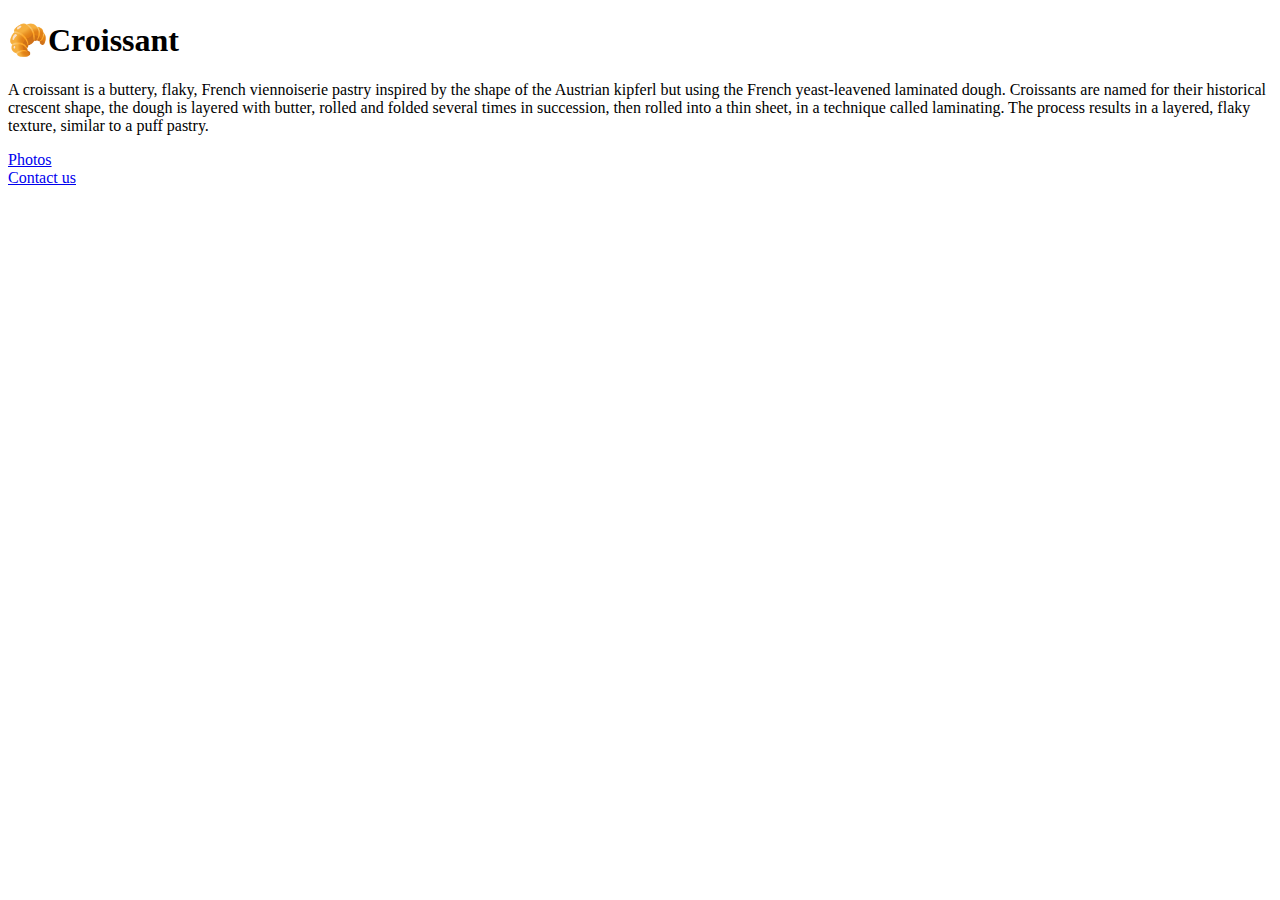
==== index.html @ 1ada83ae "Added html details on the page" ====
<!DOCTYPE html>
<html lang="en">
  <head>
    <meta charset="UTF-8" />
    <meta http-equiv="X-UA-Compatible" content="IE=edge" />
    <meta name="viewport" content="width=device-width, initial-scale=1.0" />
    <!-- CSS only -->
    <link
      href="https://cdn.jsdelivr.net/npm/bootstrap@5.2.0/dist/css/bootstrap.min.css"
      rel="stylesheet"
      integrity="sha384-gH2yIJqKdNHPEq0n4Mqa/HGKIhSkIHeL5AyhkYV8i59U5AR6csBvApHHNl/vI1Bx"
      crossorigin="anonymous"
    />
    <!-- JavaScript Bundle with Popper -->
    <script
      src="https://cdn.jsdelivr.net/npm/bootstrap@5.2.0/dist/js/bootstrap.bundle.min.js"
      integrity="sha384-A3rJD856KowSb7dwlZdYEkO39Gagi7vIsF0jrRAoQmDKKtQBHUuLZ9AsSv4jD4Xa"
      crossorigin="anonymous"
    ></script>
    <title>Home</title>
  </head>
  <body class="container">
    <h1>🥐Croissant</h1>
    <p>
      A croissant is a buttery, flaky, French viennoiserie pastry inspired by
      the shape of the Austrian kipferl but using the French yeast-leavened
      laminated dough. Croissants are named for their historical crescent shape,
      the dough is layered with butter, rolled and folded several times in
      succession, then rolled into a thin sheet, in a technique called
      laminating. The process results in a layered, flaky texture, similar to a
      puff pastry.
    </p>
    <div class="container">
      <div class="d-flex justify-content-center">
        <div class="col-6">
          <a class="btn btn-primary" href="/photo.html" role="button">Photos</a>
        </div>
        <div class="col-6>">
          <a class="btn btn-primary" href="/contact.html" role="button"
            >Contact us</a
          >
        </div>
      </div>
    </div>
  </body>
</html>
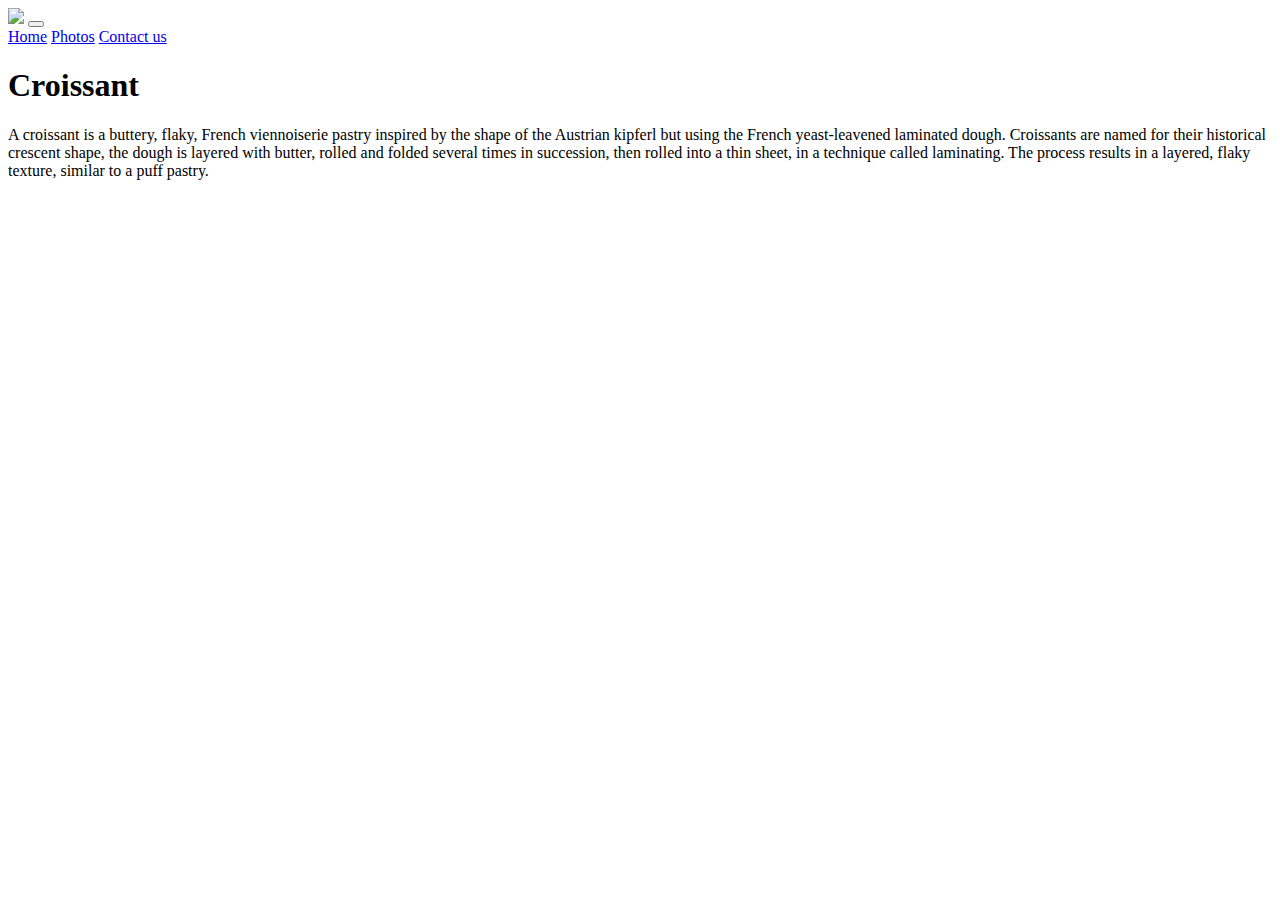
==== commit 7fe01127: "amended footer and header" ====
--- a/index.html
+++ b/index.html
@@ -20,7 +20,36 @@
     <title>Home</title>
   </head>
   <body class="container">
-    <h1>🥐Croissant</h1>
+    <nav class="navbar navbar-expand-lg bg-light">
+      <div class="container-fluid">
+        <img
+          src="https://cdn4.iconfinder.com/data/icons/food-and-drink-1-2/64/croissant-bake-breakfast-food-bakery-512.png"
+          class="navbar-brand"
+          width="40px"
+        />
+        <button
+          class="navbar-toggler"
+          type="button"
+          data-bs-toggle="collapse"
+          data-bs-target="#navbarNavAltMarkup"
+          aria-controls="navbarNavAltMarkup"
+          aria-expanded="false"
+          aria-label="Toggle navigation"
+        >
+          <span class="navbar-toggler-icon"></span>
+        </button>
+        <div class="collapse navbar-collapse" id="navbarNavAltMarkup">
+          <div class="navbar-nav">
+            <a class="nav-link active" aria-current="page" href="/index.html"
+              >Home</a
+            >
+            <a class="nav-link" href="/photo.html">Photos</a>
+            <a class="nav-link" href="/contact.html">Contact us</a>
+          </div>
+        </div>
+      </div>
+    </nav>
+    <h1>Croissant</h1>
     <p>
       A croissant is a buttery, flaky, French viennoiserie pastry inspired by
       the shape of the Austrian kipferl but using the French yeast-leavened
@@ -30,17 +59,5 @@
       laminating. The process results in a layered, flaky texture, similar to a
       puff pastry.
     </p>
-    <div class="container">
-      <div class="d-flex justify-content-center">
-        <div class="col-6">
-          <a class="btn btn-primary" href="/photo.html" role="button">Photos</a>
-        </div>
-        <div class="col-6>">
-          <a class="btn btn-primary" href="/contact.html" role="button"
-            >Contact us</a
-          >
-        </div>
-      </div>
-    </div>
   </body>
 </html>
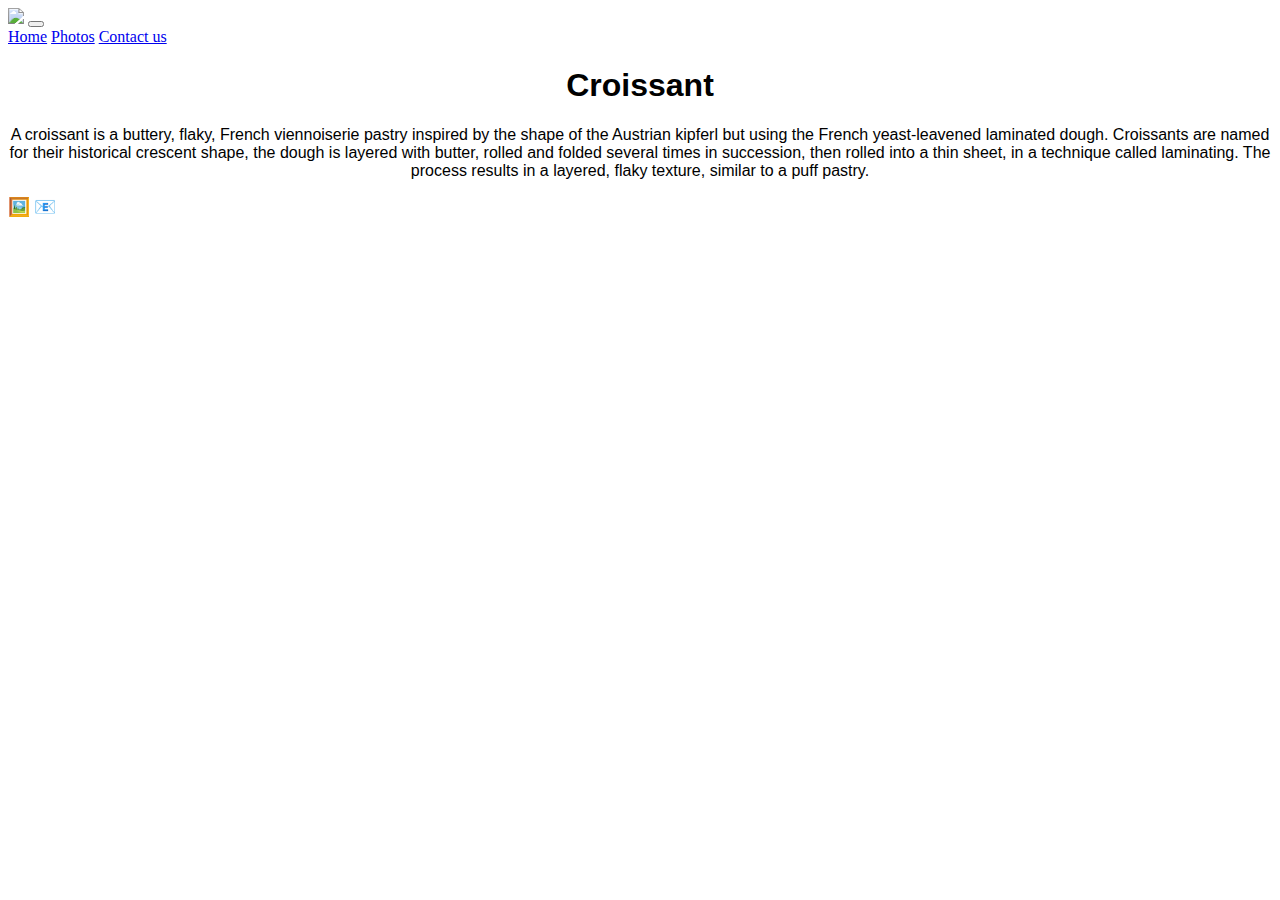
==== commit 69b64f2f: "formatted the pages" ====
--- a/index.html
+++ b/index.html
@@ -17,6 +17,7 @@
       integrity="sha384-A3rJD856KowSb7dwlZdYEkO39Gagi7vIsF0jrRAoQmDKKtQBHUuLZ9AsSv4jD4Xa"
       crossorigin="anonymous"
     ></script>
+    <link rel="stylesheet" type="text/css" href="src/style.css" />
     <title>Home</title>
   </head>
   <body class="container">
@@ -49,15 +50,21 @@
         </div>
       </div>
     </nav>
-    <h1>Croissant</h1>
-    <p>
-      A croissant is a buttery, flaky, French viennoiserie pastry inspired by
-      the shape of the Austrian kipferl but using the French yeast-leavened
-      laminated dough. Croissants are named for their historical crescent shape,
-      the dough is layered with butter, rolled and folded several times in
-      succession, then rolled into a thin sheet, in a technique called
-      laminating. The process results in a layered, flaky texture, similar to a
-      puff pastry.
-    </p>
+    <div class="bg border">
+      <h1>Croissant</h1>
+      <p>
+        A croissant is a buttery, flaky, French viennoiserie pastry inspired by
+        the shape of the Austrian kipferl but using the French yeast-leavened
+        laminated dough. Croissants are named for their historical crescent
+        shape, the dough is layered with butter, rolled and folded several times
+        in succession, then rolled into a thin sheet, in a technique called
+        laminating. The process results in a layered, flaky texture, similar to
+        a puff pastry.
+      </p>
+    </div>
+    <div class="d-flex justify-content-evenly">
+      <a class="foot" href="/photo.html">🖼️</a>
+      <a class="foot" href="/contact.html">📧</a>
+    </div>
   </body>
 </html>
--- a/src/style.css
+++ b/src/style.css
@@ -0,0 +1,26 @@
+.bg {
+  text-align: center;
+  font-family: Verdana, Geneva, Tahoma, sans-serif;
+  border-color: black;
+  border-radius: 5px;
+}
+
+h1 {
+  text-shadow: black;
+}
+
+.wd {
+  margin: 0 auto;
+  width: 250px;
+}
+.email {
+  text-decoration: none;
+  color: brown;
+}
+h5 {
+  font-weight: light;
+}
+.foot {
+  text-decoration: none;
+  font-size: large;
+}
